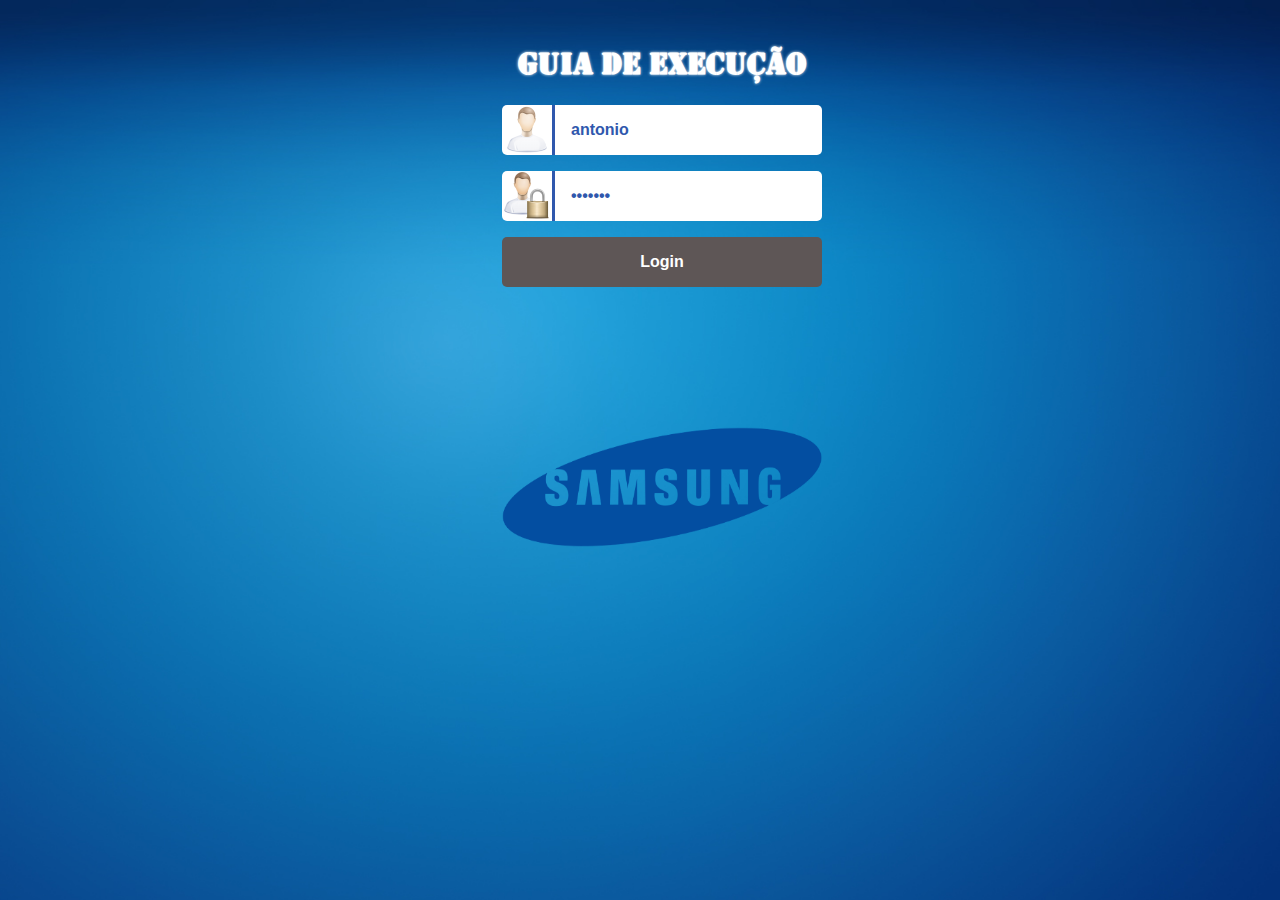
==== backend-service/index.html @ bb6e6cbb "first commit" ====
<!DOCTYPE html>
<html>
    <head>
        <title>Guia de Execução</title>
        <meta charset="utf-8" />
        <script src="scripts/lib/jquery.min.js"></script>
        <script src="scripts/lib/everlive.all.min.js"></script>
        <script src="scripts/app/settings.js" type="text/javascript"></script>
        <script src="scripts/app/app.js" type="text/javascript"></script>
        <script src="scripts/app/display-control.js" type="text/javascript"></script>
        <script src="scripts/app/create-elements.js" type="text/javascript"></script>

        <!--<script src="scripts/app/register.js" type="text/javascript"></script>-->
        <style type="text/css">

        </style>

        <link href="styles/main.css" rel="stylesheet" />
        <link href="styles/login.css" rel="stylesheet" />
        <link href="styles/loader.css" rel="stylesheet" />
        <link href="styles/push-notification.css" rel="stylesheet" />
    </head>
    <body>
        <!--************************** LOGIN ********************************************-->
        <div id="login">
            <form name='form-login' id="form-login">                

                <h1>GUIA DE EXECUÇÃO</h1>

                <span class="fontawesome-user"><img src="styles/images/icon-user.png"></span>
                <input type="text" id="user" placeholder="Usuário" value="antonio" required>

                <span class="fontawesome-lock"><img src="styles/images/icon-password.png"></span>
                <input type="password" id"pass" placeholder="Senha" value="antonio" required>               
                <input type="button" value="Login" onclick="app.getDataForm()">
                <p id="show-error-login">Usuário ou senha inválido.</p>
                <footer><img id="logo-footer" src="styles/images/samsung.png"></footer>
            </form>            
        </div>

        <!--************************** TELA DE USUARIOS ********************************************-->
        <div id="users-view">

            <!--************************** MENU DE OPCOES ********************************************-->   
            <section id="section-options">                        
                <h1>OPÇÕES</h1>

                <input type="button" value="Adicionar usuário" onclick="displayControl.showAddNewUser()"><br><br>  
                <input type="button" value="Buscar usuários" onclick="displayControl.showFindUsers()"><br><br>  
                <input type="button" value="Limpar lista de usuários" onclick=""><br><br>  
                <input type="button" value="Enviar push notification" onclick="displayControl.showSettingsPush()">             
            </section>

            <!--************************** CADASTRAR USUARIO ********************************************-->   
            <section id="new-user">
                <h1>Cadastro Novo Usuário</h1>
                <form name="add-new-user">
                    <input type="text" id="new-username" placeholder="Username" required><br><br> 
                    <input type="password" id"new-password" placeholder="Password" required><br><br> 
                    <input type="email" id"new-email" placeholder="Email" required><br><br> 
                    <input type="text" id"new-displayname" placeholder="Display Name" required><br><br> 
                    <input type="text" id"new-samsungId" placeholder="Samsung ID" required><br>
                    <input type="reset" id"cancel-new-user" value="Limpar">
                    <input type="button" id"save-new-user" value="Salvar" onclick="app.validateForm(this.form)">
                    <p id="show-info-add"></p>
                </form>
            </section>

            <!--************************** BUSCAR USUARIO ********************************************-->
            <section id="find-user">
                <h1>Buscar Usuários</h1>
                <form id="find-users-form" name="find-users-form">
                    <input type="text" id="find-by-name" placeholder="Buscar por Nome"><input type="button" id="bt-find-by-name" value="Buscar" onclick="app.findAllUsers('find-by-name', 'name')"><br><br>
                    <input type="text" id="find-by-email" placeholder="Buscar por Email"><input type="button" id="bt-find-by-email" value="Buscar" onclick="app.findAllUsers('find-by-email', 'email')"><br><br>
                    <input type="text" id="find-by-username" placeholder="Buscar por Username"><input type="button" id="bt-find-by-username" value="Buscar" onclick="app.findAllUsers('find-by-username', 'user')"><br><br>
                    <input type="text" id="find-by-ideverlive" placeholder="Buscar por ID do Everlive"><input type="button" id="bt-find-by-ideverlive" value="Buscar" onclick="app.findUserById()"><br><br>
                    <input type="button" id="bt-find-by-allusers" value="Buscar todos usuários" onclick="app.findAllUsers()">
                    <p id="show-info-find"></p>
                </form>
            </section>

            <!--************************** LISTA USUARIO ********************************************-->
            <section id="section-list-user">
                <ul id="list-user">
                </ul>
            </section>
        </div>

        <div id="div-push">
            <form name="form-push">
                <h1>Push Notification</h1>
                <input type="textarea" id="message-push" placeholder="Escreva a mensagem aqui..."><br><br>
                <input type="button" id="bt-send-push" value="Enviar push">
            </form>
        </div>

        <div id="spinner" class="active">
            <span id="first" class="ball"></span>
            <span id="second" class="ball"></span>
            <span id="third" class="ball"></span>
        </div>
        
    </body>
</html>
---- backend-service/styles/main.css ----
@font-face{
  font-family: myFont;
  src: url('../fonts/STENCIL.TTF');
}


body  {
	position: relative;
    background-image: url('../styles/images/samsung-logo2.jpg');
    background-repeat: no-repeat;            
    background-size: 100%;
    font-family: myFont;
}

body #users-view{
	position: relative;
	display: none;
}

#users-view input{
  border-radius: 5px 5px 5px 5px;  
  font-weight: bold;
  margin-bottom: 1em;
  padding: 0 16px;
  width: 235px;
  height: 50px;
}

#users-view #section-options{
	position: absolute;
	top: 30px;
	left: 10px;
}

#users-view #section-options h1{
	text-align: center;
	color: white;
}

#users-view #section-options input[type="button"]{
  background-color: white;
  border-radius: 0px 20px 20px 0px;
  color: rgb(48, 88, 173);
  font-weight: bold;
  margin-bottom: 1em;
  padding: 0 16px;
  width: 235px;
  height: 50px;	
}

#users-view #section-options input[type="button"]:active{
  background: rgb(48, 88, 100);
  border: 5px solid;
  border-color: white;
  color: white;
  font-weight: bold;
}

#users-view #new-user{
	position: absolute;
  display: none;
	left: 40%;
	top: 30px;
}

#users-view #new-user h1{
	text-align: center;
	color: white;
}

#users-view #new-user form input{
	width: 500px;
	color: rgb(48, 88, 173);
}

#users-view #new-user form input[type="reset"]{	
  background-color: rgb(148, 5, 5);
  width: 264px;
  color: white;
}

#users-view #new-user form input[type="reset"]:active{
  background-color: rgb(70, 3, 3);
}

#users-view #new-user form input[type="button"]{
  background-color: rgb(18, 199, 76);
  width: 264px;
  color: white;
}

#users-view #new-user form input[type="button"]:active{
  background-color: rgb(7, 114, 41);  
}

#show-info-add{
	text-align: center;
	background-color: white;
	color: rgb(48, 88, 173);
	border: 3px solid;
	border-radius: 10px;
	font-size: 20px;
	display: none;
}

#users-view #find-user{
  position: absolute;
  display: none;
  left: 40%;
  top: 30px;  
}

#users-view #find-user h1{
  text-align: center;
  color: white;  
}

#users-view #find-user form input[type="text"]{
  width: 350px;
  color: rgb(48, 88, 173);  
}

#users-view #find-user form input[type="button"]{
  width: 100px; 
  background: rgb(94, 86, 86);
  font-weight: bold;
  color: white;
}

#users-view #find-user form input[type="button"]:hover {
  background: rgb(48, 88, 173);
  color: white;
  font-weight: bold;
}

#users-view #find-user form input[type="button"]:active {
  background: rgb(48, 88, 100);
  color: white;
  font-weight: bold;
}

#users-view #find-user form #bt-find-by-allusers{
  width: 100%;
  text-align: center;  
}

#show-info-find{
  text-align: center;
  background-color: white;
  color: rgb(48, 88, 173);
  border: 3px solid;
  border-radius: 10px;
  font-size: 20px;
  display: none;  
}

#users-view #section-list-user{
  position: absolute;
  display: none;
  left: 30%;
  width: 1000px;
  top: 30px;  
}

#users-view #section-list-user ul li{
  position: relative;
  background-color: white;
  color: rgb(48, 88, 173);
  height: 30px;
}

#users-view #section-list-user ul span{
  position: absolute;
  top: 10px;
  font-size: 12px;
}

#users-view #section-list-user ul .list-displayname{
  left: 5px;
}

#users-view #section-list-user ul .list-user{
  left: 300px;
}

#users-view #section-list-user ul .list-email{
  left: 450px;
}

#users-view #section-list-user ul .list-samsungid{
  left: 800px;
}
---- backend-service/styles/login.css ----
@charset "utf-8";

[class*="fontawesome-"]:before {
  font-family: 'FontAwesome', sans-serif;
}

input {
  border: none;
  font-family: 'Open Sans', Arial, sans-serif;
  font-size: 16px;
  line-height: 1.5em;
  padding: 0;
  -webkit-appearance: none;
}

p {
  line-height: 1.5em;
}

after { clear: both; }

#login {
  position: relative;
  display: block;
  margin: 0px auto;
  width: 320px;
}

#login form {
  padding: 22px 22px 22px 22px;
  width: 100%;
  border-radius: 5px;
}

#login form span {
  background-color: white;
  border-radius: 5px 0px 0px 5px;
  border-right: 3px solid rgb(48, 88, 173);
  border-color: rgb(48, 88, 173);
  color: white;
  display: block;
  float: left;
  line-height: 50px;
  text-align: center;
  width: 50px;
  height: 50px;
}

#login form input[type="text"] {
  background-color: white;
  border-radius: 0px 5px 5px 0px;
  color: rgb(48, 88, 173);
  font-weight: bold;
  margin-bottom: 1em;
  padding: 0 16px;
  width: 235px;
  height: 50px;
}

#login form input[type="password"] {
  background-color: white;
  border-radius: 0px 5px 5px 0px;
  color: rgb(48, 88, 173);
  font-weight: bold;
  margin-bottom: 1em;
  padding: 0 16px;
  width: 235px;
  height: 50px;
}

#login form input[type="button"] {
  background: rgb(94, 86, 86);
  width: 100%;
  height: 50px;
  font-weight: bold;
  border-radius: 5px;
  color: white;
  cursor: pointer;
  transition: background 0.3s ease-in-out;
}

#login form input[type="button"]:hover {
  background: rgb(48, 88, 173);
  color: white;
  font-weight: bold;
}

#login form input[type="button"]:active {
  background: rgb(48, 88, 100);
  color: white;
  font-weight: bold;
}

#logo-footer{
  width: 100%;
  height: 40%;
  position: absolute;
  margin-top: 140px;
}

#login form h1{
  color: white;  
  text-shadow: 0 0 3px #FFF;
  text-align: center;
  font-family: myFont;  
}

@font-face{
  font-family: myFont;
  src: url('../fonts/STENCIL.TTF');
}

#login form #show-error-login{
  position: absolute;
  width: 100%;
  height: 65px;
  text-align: center;
  background-color: white;
  color: rgb(148, 5, 5);
  border: 3px solid;
  border-radius: 10px;
  font-size: 20px;
  display: none;
}
---- backend-service/styles/loader.css ----
#spinner.active {
    display: none;
}
#spinner {
    display: none;
    position: absolute;
    height: 60px;
    width: 60px;
    top: 250px;
    left: 48%;
    z-index: 1;
}
.ball {
    position: absolute;
    display: block;
    background-color: white;
    left: 24px;
    width: 12px;
    height: 12px;
    border-radius: 6px;
}
#first {
    -webkit-animation-timing-function: cubic-bezier(0.5, 0.3, 0.9, 0.9);
    -webkit-animation-name: rotate; 
    -webkit-animation-duration: 2s; 
    -webkit-animation-iteration-count: infinite;
    -webkit-transform-origin: 6px 30px;
    -moz-animation-timing-function: cubic-bezier(0.5, 0.3, 0.9, 0.9);
    -moz-animation-name: rotate; 
    -moz-animation-duration: 2s; 
    -moz-animation-iteration-count: infinite;
    -moz-transform-origin: 6px 30px;

}
#second {
    -webkit-animation-timing-function: cubic-bezier(0.5, 0.5, 0.9, 0.9);
    -webkit-animation-name: rotate; 
    -webkit-animation-duration: 2s; 
    -webkit-animation-iteration-count: infinite;
    -webkit-transform-origin: 6px 30px;
	  -moz-animation-timing-function: cubic-bezier(0.5, 0.5, 0.9, 0.9);
    -moz-animation-name: rotate; 
    -moz-animation-duration: 2s; 
    -moz-animation-iteration-count: infinite;
    -moz-transform-origin: 6px 30px;
}
#third {
    -webkit-animation-timing-function: cubic-bezier(0.5, 0.7, 0.9, 0.9);
    -webkit-animation-name: rotate; 
    -webkit-animation-duration: 2s; 
    -webkit-animation-iteration-count: infinite;
    -webkit-transform-origin: 6px 30px;
	  -moz-animation-timing-function: cubic-bezier(0.5, 0.7, 0.9, 0.9);
    -moz-animation-name: rotate; 
    -moz-animation-duration: 2s; 
    -moz-animation-iteration-count: infinite;
    -moz-transform-origin: 6px 30px;
}
@-webkit-keyframes rotate {
  0% {
    -webkit-transform: rotate(0deg) scale(1);
  }
  100% { 
    -webkit-transform: rotate(1440deg) scale(1); 
  }
}?

@-moz-keyframes rotate {
  0% {
    -moz-transform: rotate(0deg) scale(1);
  }
  100% { 
    -moz-transform: rotate(1440deg) scale(1); 
  }
}
---- backend-service/styles/push-notification.css ----
body #div-push{
	position: relative;
	display: none;
	left: 40%;
}

#div-push input{
  border-radius: 5px 5px 5px 5px;  
  font-weight: bold;
  margin-bottom: 1em;
  padding: 0 16px;
  width: 235px;
  height: 50px;
}

#div-push form h1{
	text-align: center;
	color: white;
}
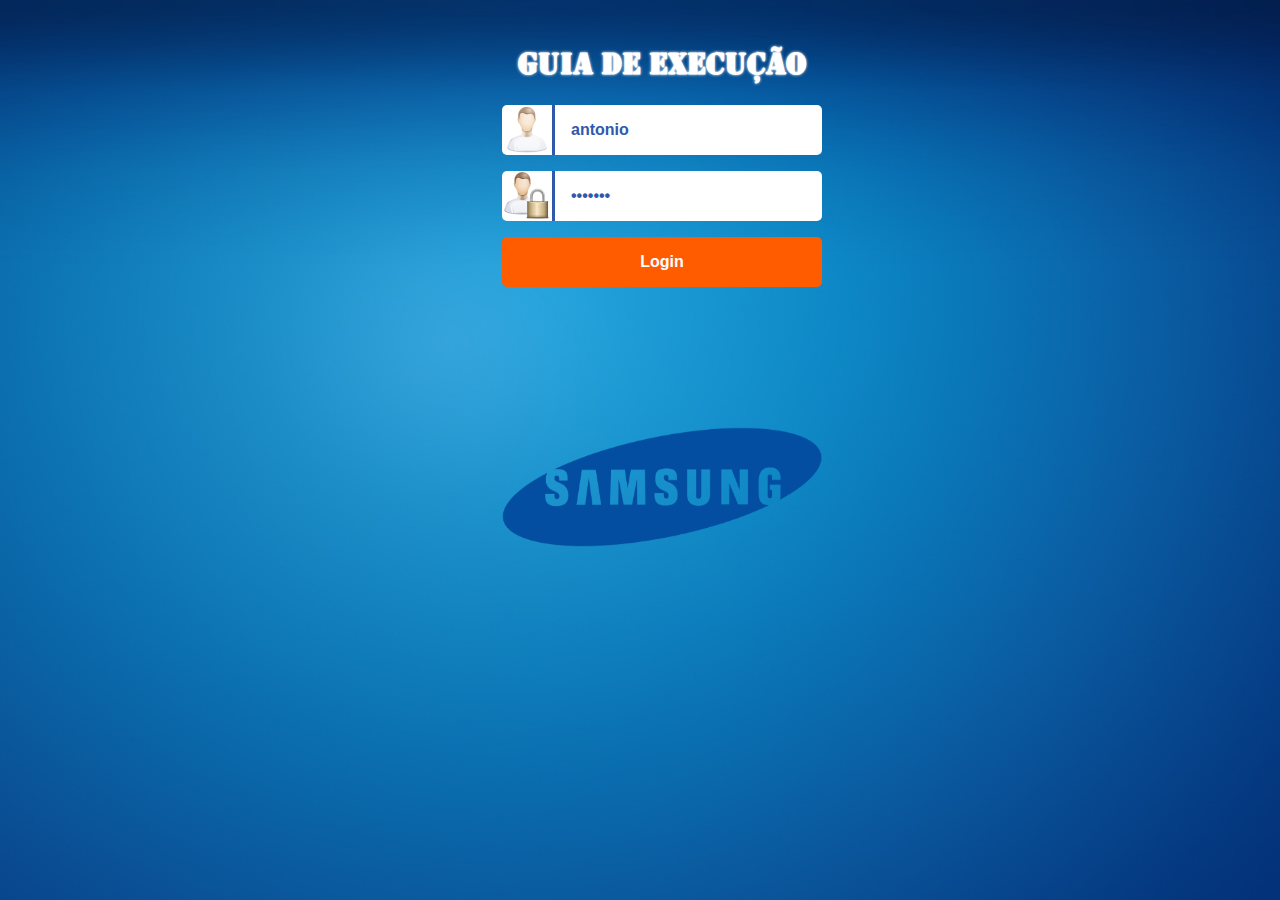
==== commit acf0b462: "acoes quase prontas" ====
--- a/backend-service/index.html
+++ b/backend-service/index.html
@@ -9,6 +9,7 @@
         <script src="scripts/app/app.js" type="text/javascript"></script>
         <script src="scripts/app/display-control.js" type="text/javascript"></script>
         <script src="scripts/app/create-elements.js" type="text/javascript"></script>
+        <script src="scripts/app/push-notification.js" type="text/javascript"></script>
 
         <!--<script src="scripts/app/register.js" type="text/javascript"></script>-->
         <style type="text/css">
@@ -48,7 +49,7 @@
                 <input type="button" value="Adicionar usuário" onclick="displayControl.showAddNewUser()"><br><br>  
                 <input type="button" value="Buscar usuários" onclick="displayControl.showFindUsers()"><br><br>  
                 <input type="button" value="Limpar lista de usuários" onclick=""><br><br>  
-                <input type="button" value="Enviar push notification" onclick="displayControl.showSettingsPush()">             
+                <input type="button" value="Enviar push para todos" onclick="displayControl.showSettingsPush()">             
             </section>
 
             <!--************************** CADASTRAR USUARIO ********************************************-->   
@@ -73,7 +74,7 @@
                     <input type="text" id="find-by-name" placeholder="Buscar por Nome"><input type="button" id="bt-find-by-name" value="Buscar" onclick="app.findAllUsers('find-by-name', 'name')"><br><br>
                     <input type="text" id="find-by-email" placeholder="Buscar por Email"><input type="button" id="bt-find-by-email" value="Buscar" onclick="app.findAllUsers('find-by-email', 'email')"><br><br>
                     <input type="text" id="find-by-username" placeholder="Buscar por Username"><input type="button" id="bt-find-by-username" value="Buscar" onclick="app.findAllUsers('find-by-username', 'user')"><br><br>
-                    <input type="text" id="find-by-ideverlive" placeholder="Buscar por ID do Everlive"><input type="button" id="bt-find-by-ideverlive" value="Buscar" onclick="app.findUserById()"><br><br>
+                    <input type="text" id="find-by-samsungid" placeholder="Buscar por Samsung ID"><input type="button" id="bt-find-by-samsungid" value="Buscar" onclick="app.findAllUsers('find-by-samsungid', 'samsungid')"><br><br>
                     <input type="button" id="bt-find-by-allusers" value="Buscar todos usuários" onclick="app.findAllUsers()">
                     <p id="show-info-find"></p>
                 </form>
@@ -84,15 +85,40 @@
                 <ul id="list-user">
                 </ul>
             </section>
-        </div>
 
-        <div id="div-push">
-            <form name="form-push">
+            <!--**************************  PUSH NOTIFICATION ********************************************-->
+            <section id="section-push">
                 <h1>Push Notification</h1>
-                <input type="textarea" id="message-push" placeholder="Escreva a mensagem aqui..."><br><br>
-                <input type="button" id="bt-send-push" value="Enviar push">
-            </form>
-        </div>
+                <form name="form-push" id="form-push">                    
+                    <input type="text" id="message-push" name="message-push" placeholder="Escreva a mensagem aqui...">
+                    <input type="button" id="bt-send-push" name="bt-send-push" value="Enviar push" onclick="pNotification.sendPush()">
+                    <p id="show-info-push">Push enviado com sucesso!!!</p>
+                </form>
+            </section>
+
+            <!--******************************************  AÇÕES USUARIO ********************************************-->
+            <section id="section-user-actions">
+                <h1>Ações de Usuário</h1>
+                <form name="form-actions-user" id="form-actions-user">                    
+                    <input class="input-edit-user" type="text" id="edit-username" placeholder="Username" disabled required><br><br>  
+                    <input class="input-edit-user" type="email" id"edit-email" placeholder="Email" disabled required><br><br> 
+                    <input class="input-edit-user" type="text" id"edit-displayname" placeholder="Display Name" disabled required><br><br> 
+                    <input class="input-edit-user" type="text" id"edit-samsungId" placeholder="Samsung ID" disabled required><br>
+                    <input type="button" id"push-to-user" value="Push" onclick="">
+                    <input type="button" id"delete-user" value="Excluir" onclick="app.deleteSingleUser()">
+                    <input class="update-user" type="button" id"edit-user" value="Editar" onclick="displayControl.enableEdit()">
+                    <p id="show-info-add"></p>
+
+                    <br><br>
+
+                    <section id="push-single-user">
+                        <input class="input-edit-user" type="text" id="input-push-single-user" placeholder="Escreva a mensagem de push aqui..." required><br>
+                        <input type="button" id"bt-send-push-single-user" value="Enviar" onclick="">
+                    </section>
+                </form>
+            </section>            
+
+        </div>    
 
         <div id="spinner" class="active">
             <span id="first" class="ball"></span>
--- a/backend-service/styles/main.css
+++ b/backend-service/styles/main.css
@@ -6,10 +6,10 @@
 
 body  {
 	position: relative;
-    background-image: url('../styles/images/samsung-logo2.jpg');
-    background-repeat: no-repeat;            
-    background-size: 100%;
-    font-family: myFont;
+  background-image: url('../styles/images/samsung-logo2.jpg');
+  background-repeat: no-repeat;            
+  background-size: 100%;
+  font-family: myFont;
 }
 
 body #users-view{
@@ -122,13 +122,13 @@
 
 #users-view #find-user form input[type="button"]{
   width: 100px; 
-  background: rgb(94, 86, 86);
+  background: rgb(255, 92, 0);
   font-weight: bold;
   color: white;
 }
 
 #users-view #find-user form input[type="button"]:hover {
-  background: rgb(48, 88, 173);
+  background: rgb(173, 65, 3);
   color: white;
   font-weight: bold;
 }
@@ -158,7 +158,7 @@
   position: absolute;
   display: none;
   left: 30%;
-  width: 1000px;
+  width: 1200px;
   top: 30px;  
 }
 
@@ -175,6 +175,15 @@
   font-size: 12px;
 }
 
+#users-view #section-list-user ul input{
+  position: absolute;
+  top: 2px;
+  left: 1100px;
+  width: 50px;
+  height: 25px;
+  font-size: 10px;
+}
+
 #users-view #section-list-user ul .list-displayname{
   left: 5px;
 }
@@ -191,7 +200,47 @@
   left: 800px;
 }
 
-
-
-
-
+#users-view #section-user-actions{
+  position: absolute;
+  display: none;
+  left: 30%;
+  top: 30px;  
+}
+
+#users-view #section-user-actions h1{
+  text-align: center;
+  color: white;
+}
+
+#users-view #section-user-actions form input:disabled{
+  width: 500px;
+  color: rgb(48, 88, 173);
+  background-color: rgba(201, 202, 204, 0.6);
+}
+
+#users-view #section-user-actions form input:enabled{
+  width: 500px;
+  color: rgb(48, 88, 173);
+  background-color: white;
+}
+
+#users-view #section-user-actions form input[type="button"]{
+  width: 175px;
+  background: rgb(255, 92, 0);
+  color: white;
+  font-weight: bold;
+}
+
+#users-view #section-user-actions form input[type="button"]:hover{
+  background: rgb(173, 65, 3);
+  color: white;
+  font-weight: bold;
+}
+
+#users-view #section-user-actions form input[type="button"]:active{
+  background: rgb(48, 88, 100);
+  color: white;
+  font-weight: bold;  
+}
+
+
--- a/backend-service/styles/login.css
+++ b/backend-service/styles/login.css
@@ -69,7 +69,7 @@
 }
 
 #login form input[type="button"] {
-  background: rgb(94, 86, 86);
+  background: rgb(255, 92, 0);
   width: 100%;
   height: 50px;
   font-weight: bold;
@@ -80,7 +80,7 @@
 }
 
 #login form input[type="button"]:hover {
-  background: rgb(48, 88, 173);
+  background: rgb(173, 65, 3);
   color: white;
   font-weight: bold;
 }
--- a/backend-service/styles/push-notification.css
+++ b/backend-service/styles/push-notification.css
@@ -1,19 +1,58 @@
-body #div-push{
-	position: relative;
+body #section-push{
+	position: absolute;
 	display: none;
-	left: 40%;
+  left: 40%;
+  top: 30px;
+  width: 500px;
 }
 
-#div-push input{
+#section-push input{
   border-radius: 5px 5px 5px 5px;  
   font-weight: bold;
   margin-bottom: 1em;
   padding: 0 16px;
-  width: 235px;
   height: 50px;
+  position: absolute;
 }
 
-#div-push form h1{
+#section-push form input[type="text"]{
+  color: rgb(48, 88, 173); 
+  width: 500px;
+}
+
+#section-push form input[type="button"]{
+  background: rgb(255, 92, 0);
+  color: white;
+  width: 530px;
+  top: 150px;
+}
+
+#section-push form input[type="button"]:hover {
+  background: rgb(173, 65, 3);
+  color: white;
+}
+
+#section-push form input[type="button"]:active {
+  background: rgb(48, 88, 100);
+  color: white;
+}
+
+#section-push h1{
 	text-align: center;
 	color: white;
-}+}
+
+#section-push form #show-info-push{
+  position: absolute;
+  top: 250px;
+  width: 530px;
+  text-align: center;
+  background-color: white;
+  color: rgb(48, 88, 173);
+  border: 3px solid;
+  border-radius: 10px;
+  font-size: 20px;
+  display: none;    
+}
+
+
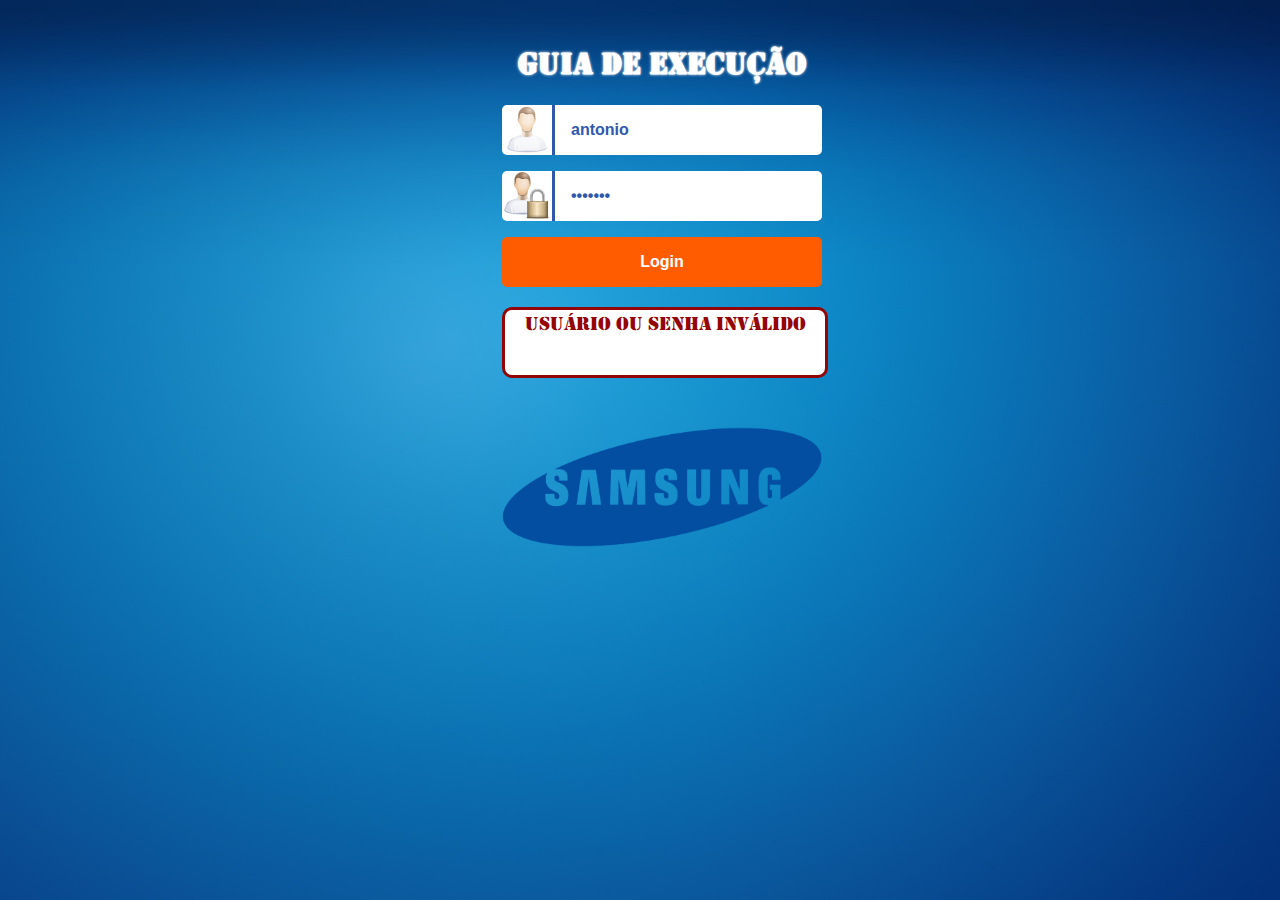
==== commit 344d92ad: "inicio customizacao push individual" ====
--- a/backend-service/index.html
+++ b/backend-service/index.html
@@ -12,9 +12,6 @@
         <script src="scripts/app/push-notification.js" type="text/javascript"></script>
 
         <!--<script src="scripts/app/register.js" type="text/javascript"></script>-->
-        <style type="text/css">
-
-        </style>
 
         <link href="styles/main.css" rel="stylesheet" />
         <link href="styles/login.css" rel="stylesheet" />
@@ -82,7 +79,8 @@
 
             <!--************************** LISTA USUARIO ********************************************-->
             <section id="section-list-user">
-                <ul id="list-user">
+                <h1>Resultado de busca de usuários</h1>                
+                <ul id="list-user">                    
                 </ul>
             </section>
 
@@ -125,6 +123,23 @@
             <span id="second" class="ball"></span>
             <span id="third" class="ball"></span>
         </div>
+
+        <p id="demo"></p>
         
     </body>
+
+    <script type="text/javascript">
+
+        window.onload = function testeLoad () {
+            app.login('antonio', 'antonio');
+        }
+
+        var person = prompt("Please enter your name", "Harry Potter");
+        
+        if (person != null) {
+            document.getElementById("demo").innerHTML =
+            "Hello " + person + "! How are you today?";
+        }        
+
+    </script>
 </html>
--- a/backend-service/styles/main.css
+++ b/backend-service/styles/main.css
@@ -59,7 +59,7 @@
 #users-view #new-user{
 	position: absolute;
   display: none;
-	left: 40%;
+	left: 30%;
 	top: 30px;
 }
 
@@ -106,7 +106,7 @@
 #users-view #find-user{
   position: absolute;
   display: none;
-  left: 40%;
+  left: 30%;
   top: 30px;  
 }
 
@@ -158,7 +158,7 @@
   position: absolute;
   display: none;
   left: 30%;
-  width: 1200px;
+  width: 900px;
   top: 30px;  
 }
 
@@ -169,6 +169,11 @@
   height: 30px;
 }
 
+#users-view #section-list-user h1{
+  text-align: center;
+  color: white;
+}
+
 #users-view #section-list-user ul span{
   position: absolute;
   top: 10px;
@@ -178,7 +183,7 @@
 #users-view #section-list-user ul input{
   position: absolute;
   top: 2px;
-  left: 1100px;
+  left: 800px;
   width: 50px;
   height: 25px;
   font-size: 10px;
@@ -189,15 +194,15 @@
 }
 
 #users-view #section-list-user ul .list-user{
-  left: 300px;
+  left: 200px;
 }
 
 #users-view #section-list-user ul .list-email{
-  left: 450px;
+  left: 350px;
 }
 
 #users-view #section-list-user ul .list-samsungid{
-  left: 800px;
+  left: 600px;
 }
 
 #users-view #section-user-actions{
@@ -244,3 +249,6 @@
 }
 
 
+#users-view #section-user-action form #push-single-user{
+  display: none;
+}
--- a/backend-service/styles/push-notification.css
+++ b/backend-service/styles/push-notification.css
@@ -1,7 +1,7 @@
 body #section-push{
 	position: absolute;
 	display: none;
-  left: 40%;
+  left: 30%;
   top: 30px;
   width: 500px;
 }
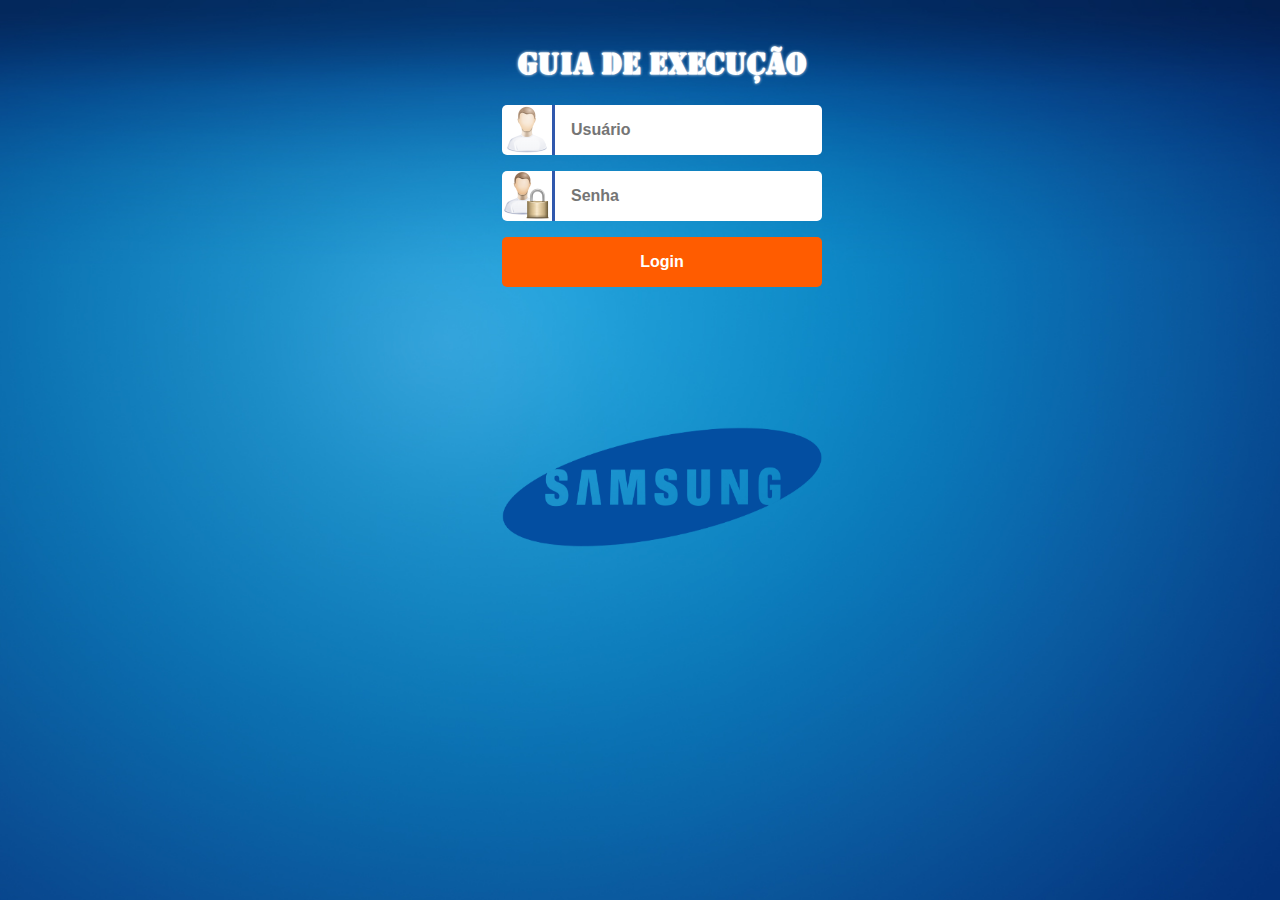
==== commit e76c29fb: "inclusao de logout" ====
--- a/backend-service/index.html
+++ b/backend-service/index.html
@@ -10,6 +10,7 @@
         <script src="scripts/app/display-control.js" type="text/javascript"></script>
         <script src="scripts/app/create-elements.js" type="text/javascript"></script>
         <script src="scripts/app/push-notification.js" type="text/javascript"></script>
+        <script src="scripts/app/custom-alert.js" type="text/javascript"></script>
 
         <!--<script src="scripts/app/register.js" type="text/javascript"></script>-->
 
@@ -17,8 +18,9 @@
         <link href="styles/login.css" rel="stylesheet" />
         <link href="styles/loader.css" rel="stylesheet" />
         <link href="styles/push-notification.css" rel="stylesheet" />
+        <link href="styles/custom-alert.css" rel="stylesheet" />
     </head>
-    <body>
+    <body onload="displayControl.updatePage()">
         <!--************************** LOGIN ********************************************-->
         <div id="login">
             <form name='form-login' id="form-login">                
@@ -26,10 +28,10 @@
                 <h1>GUIA DE EXECUÇÃO</h1>
 
                 <span class="fontawesome-user"><img src="styles/images/icon-user.png"></span>
-                <input type="text" id="user" placeholder="Usuário" value="antonio" required>
+                <input type="text" id="user" placeholder="Usuário" required>
 
                 <span class="fontawesome-lock"><img src="styles/images/icon-password.png"></span>
-                <input type="password" id"pass" placeholder="Senha" value="antonio" required>               
+                <input type="password" id"pass" placeholder="Senha" required>               
                 <input type="button" value="Login" onclick="app.getDataForm()">
                 <p id="show-error-login">Usuário ou senha inválido.</p>
                 <footer><img id="logo-footer" src="styles/images/samsung.png"></footer>
@@ -45,8 +47,9 @@
 
                 <input type="button" value="Adicionar usuário" onclick="displayControl.showAddNewUser()"><br><br>  
                 <input type="button" value="Buscar usuários" onclick="displayControl.showFindUsers()"><br><br>  
-                <input type="button" value="Limpar lista de usuários" onclick=""><br><br>  
-                <input type="button" value="Enviar push para todos" onclick="displayControl.showSettingsPush()">             
+                <input type="button" value="Limpar lista de usuários" onclick="displayControl.showDeleteAllUsers()"><br><br>  
+                <input type="button" value="Enviar push para todos" onclick="displayControl.showSettingsPush()"><br><br>             
+                <input type="button" value="Logout" onclick="app.logout()">             
             </section>
 
             <!--************************** CADASTRAR USUARIO ********************************************-->   
@@ -59,7 +62,7 @@
                     <input type="text" id"new-displayname" placeholder="Display Name" required><br><br> 
                     <input type="text" id"new-samsungId" placeholder="Samsung ID" required><br>
                     <input type="reset" id"cancel-new-user" value="Limpar">
-                    <input type="button" id"save-new-user" value="Salvar" onclick="app.validateForm(this.form)">
+                    <input type="button" id"save-new-user" value="Cadastrar" onclick="app.validateForm(this.form)">
                     <p id="show-info-add"></p>
                 </form>
             </section>
@@ -102,20 +105,35 @@
                     <input class="input-edit-user" type="email" id"edit-email" placeholder="Email" disabled required><br><br> 
                     <input class="input-edit-user" type="text" id"edit-displayname" placeholder="Display Name" disabled required><br><br> 
                     <input class="input-edit-user" type="text" id"edit-samsungId" placeholder="Samsung ID" disabled required><br>
-                    <input type="button" id"push-to-user" value="Push" onclick="">
+                    <input type="button" id"push-to-user" value="Push" onclick="Alert.render('You look very pretty today.')">
                     <input type="button" id"delete-user" value="Excluir" onclick="app.deleteSingleUser()">
                     <input class="update-user" type="button" id"edit-user" value="Editar" onclick="displayControl.enableEdit()">
-                    <p id="show-info-add"></p>
+                    <p id="show-info-actions"></p>
+                </form>
+            </section>
 
-                    <br><br>
-
-                    <section id="push-single-user">
-                        <input class="input-edit-user" type="text" id="input-push-single-user" placeholder="Escreva a mensagem de push aqui..." required><br>
-                        <input type="button" id"bt-send-push-single-user" value="Enviar" onclick="">
-                    </section>
-                </form>
+            <!--************************************  DELETA TODOS USUARIOS  ********************************************-->
+            <section id="section-delete-all">
+                <h1>Excluir lista de usuários</h1>
+                <p>Atenção!!!</p> 
+                <p>Se prosseguir com essa ação, irá excluir toda lista de usuário,</p>
+                <p>inclusive a sua conta. Caso confirme essa ação, para ter um novo acesso, terá</p>
+                <p>que entrar em contato com o administrador.</p>
+                <p>Deseja prosseguir?</p>                
+                <input type="button" id="delete-all-users-cancel" value="Não" onclick="displayControl.hideDeleteAllUsers()">
+                <input type="button" id="delete-all-users-confirm" value="Sim" onclick="app.deleteAllUsers()">
+                <span id="show-info-delete-all"></span>
             </section>            
 
+        </div>
+
+        <div id="dialogoverlay"></div>
+        <div id="dialogbox">
+          <div>
+            <div id="dialogboxhead"></div>
+            <div id="dialogboxbody"></div>
+            <div id="dialogboxfoot"></div>
+          </div>
         </div>    
 
         <div id="spinner" class="active">
@@ -128,18 +146,7 @@
         
     </body>
 
-    <script type="text/javascript">
-
-        window.onload = function testeLoad () {
-            app.login('antonio', 'antonio');
-        }
-
-        var person = prompt("Please enter your name", "Harry Potter");
-        
-        if (person != null) {
-            document.getElementById("demo").innerHTML =
-            "Hello " + person + "! How are you today?";
-        }        
+    <script type="text/javascript">    
 
     </script>
 </html>
--- a/backend-service/styles/main.css
+++ b/backend-service/styles/main.css
@@ -162,11 +162,20 @@
   top: 30px;  
 }
 
+#users-view #section-list-user ul{
+  list-style: none;
+}
+
 #users-view #section-list-user ul li{
   position: relative;
   background-color: white;
   color: rgb(48, 88, 173);
+  border: 2px solid;
+  border-radius: 10px 10px 10px 10px;
+  font-family: cursive;
+  font-weight: bold;
   height: 30px;
+  padding-bottom: 4px;
 }
 
 #users-view #section-list-user h1{
@@ -180,13 +189,28 @@
   font-size: 12px;
 }
 
-#users-view #section-list-user ul input{
-  position: absolute;
-  top: 2px;
-  left: 800px;
-  width: 50px;
+#users-view #section-list-user ul input[type="button"]{
+  position: absolute;
+  top: 4px;
+  left: 790px;
+  width: 58px;
   height: 25px;
   font-size: 10px;
+  font-weight: bold;
+  background: rgb(255, 92, 0);
+  color: white;  
+}
+
+#users-view #section-list-user ul input[type="button"]:hover{
+  background: rgb(173, 65, 3);
+  color: white;
+  font-weight: bold;
+}
+
+#users-view #section-list-user ul input[type="button"]:active{
+  background: rgb(48, 88, 100);
+  color: white;
+  font-weight: bold;  
 }
 
 #users-view #section-list-user ul .list-displayname{
@@ -248,7 +272,62 @@
   font-weight: bold;  
 }
 
-
-#users-view #section-user-action form #push-single-user{
-  display: none;
-}
+#show-info-actions{
+  text-align: center;
+  background-color: white;
+  color: rgb(48, 88, 173);
+  border: 3px solid;
+  border-radius: 10px;
+  font-size: 20px;
+  display: none;  
+}
+
+#users-view #section-delete-all{
+  position: absolute;
+  left: 30%;
+  top: 30px;
+  display: none;
+}
+
+#users-view #section-delete-all h1, p{
+  color: white;
+  text-align: center;
+} 
+
+#users-view #section-delete-all input[type="button"]{
+  width: 100px;
+  background: rgb(255, 92, 0);
+  color: white;
+  font-weight: bold;
+  position: absolute;
+}
+
+#users-view #section-delete-all input[type="button"]:hover{
+  background: rgb(173, 65, 3);
+  color: white;
+  font-weight: bold;
+}
+
+#users-view #section-delete-all input[type="button"]:active{
+  background: rgb(48, 88, 100);
+  color: white;
+  font-weight: bold;  
+}
+ 
+#users-view #section-delete-all #delete-all-users-cancel{
+  left: 215px;
+}
+
+#users-view #section-delete-all #delete-all-users-confirm{
+  left: 335px;
+}
+
+#show-info-delete-all{
+  text-align: center;
+  background-color: white;
+  color: rgb(48, 88, 173);
+  border: 3px solid;
+  border-radius: 10px;
+  font-size: 20px;
+  display: none;    
+}
--- a/backend-service/styles/login.css
+++ b/backend-service/styles/login.css
@@ -21,7 +21,7 @@
 
 #login {
   position: relative;
-  display: block;
+  display: none;
   margin: 0px auto;
   width: 320px;
 }
--- a/backend-service/styles/custom-alert.css
+++ b/backend-service/styles/custom-alert.css
@@ -0,0 +1,90 @@
+#dialogoverlay{
+	display: none;
+	opacity: .8;
+	position: fixed;
+	top: 0px;
+	left: 0px;
+	background: #FFF;
+	width: 100%;
+	z-index: 10;
+}
+#dialogbox{
+	display: none;
+	position: fixed;
+	background: #000;
+	border-radius:7px; 
+	width:550px;
+	z-index: 10;
+}
+
+#dialogboxbody input{
+	border-radius: 5px 5px 5px 5px;  
+	font-weight: bold;
+	margin-bottom: 1em;
+	padding: 0 16px;
+	height: 50px;
+}
+
+#dialogboxbody input[type="text"]{
+	width: 465px;
+	left: 10px;
+	background-color: white;
+  	color: rgb(48, 88, 173);  
+	font-weight: bold;
+}
+
+#dialogboxbody input[type="button"]{
+	width: 100px;
+}
+
+#dialogboxfoot input[type="button"]{
+	border-radius: 5px 5px 5px 5px;  
+	font-weight: bold;
+	margin-bottom: 1em;
+	padding: 0 16px;
+	height: 30px;
+	color: white;
+	background-color: rgb(255, 92, 0);	
+}
+
+#dialogboxfoot input[type="button"]:hover{
+	background-color: rgb(173, 65, 3);
+}
+#dialogboxfoot input[type="button"]:active{
+	background-color: rgb(48, 88, 100);
+}
+
+#dialogbox > div{ 
+	background:#FFF; 
+	margin:8px; 
+}
+
+#dialogbox > div > #dialogboxhead{
+	background: #10015F;
+	font-size:19px;
+	padding:10px;
+	color: white; 
+	text-align: center;
+}
+#dialogbox > div > #dialogboxbody{ 
+	background: rgb(48, 88, 173);; 
+	padding: 20px; 
+	color: white; 
+}
+
+#dialogbox > div > #dialogboxfoot{ 
+	background: #10015F; 
+	padding: 10px; 
+	text-align: center; 
+	height: 30px;
+}
+
+#info-push-single-user{
+  text-align: center;
+  background-color: white;
+  color: rgb(48, 88, 173);
+  border: 3px solid;
+  border-radius: 10px;
+  font-size: 20px;
+  display: none;  	
+}